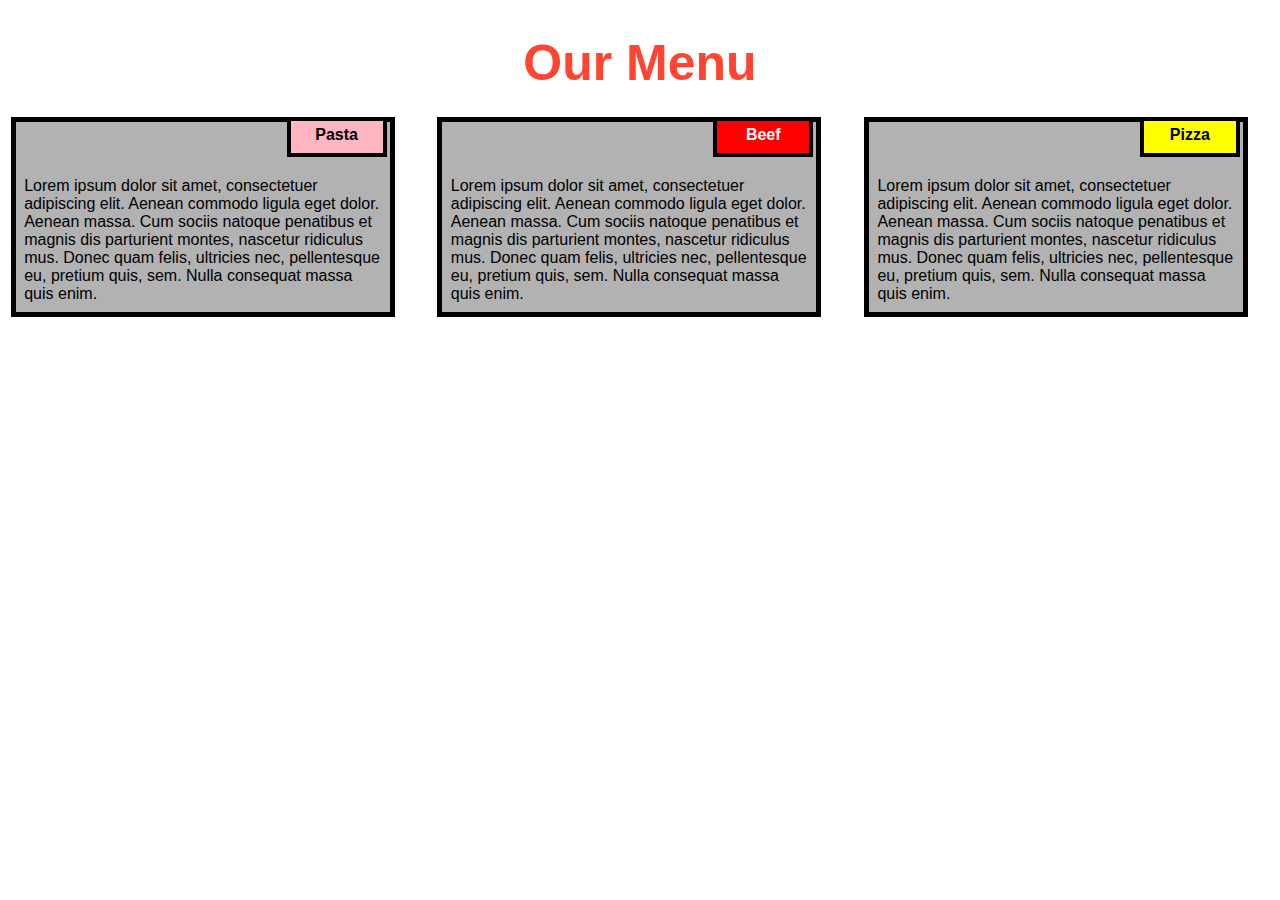
==== index.html @ a767fd5d "Add files via upload" ====
<!DOCTYPE html>
<html>
<head>

<title>MENU</title>
<meta name="viewport" content="width=device-width, initial-scale=1">
<style>
* {
  box-sizing: border-box;
}

body{
	margin: 0;
	padding: 0;
  font-family: "Comic Sans MS", cursive, sans-serif;
}

.row{
  margin-top: 5%;
  margin-bottom: 5%;
}

h1 {
  margin-bottom: 15px;
  text-align: center;
  color: #ff4532;
  font-size: 50px;
}


.box{
  width: 100%;
  overflow: none;
}


.content-name{
  overflow: none;
  text-align: center;
  border: 4px solid black;
  width: 100px;
  height: 40px;
  padding: 5px;
  float: right;
  margin-right: 40px;
  margin-top: 0px;
  font-weight: bold;
  position: relative;
}

.content{
  border: 5px solid black;
  width: 90%;
  height: auto;
  margin: 2.5%;
  color: black
  font-size: 25px;
  padding: 2%;
  padding-top: 55px;
  background-color: rgba(0,0,0,0.3);
}

.name1{
  background-color: #FFB6C1;
}

.name2{
  color: white;
  background-color: #FF0000;
}
.name3{
  background-color: #FFFF00;
}


/********** Large devices only **********/
@media (min-width: 992px) {
  .col-lg-4 {
  	float: left;
    width: 33.33%;
  }
}
/********** Medium devices only **********/
@media (min-width: 768px) and (max-width: 991px) {
  .col-md-6,.col-md-12 {
    float: left;
  }
  .col-md-6 {
    width: 50%;
  }
  .col-md-12 {
    margin-left: -10px;
    width: 100%;
  }
  .name3{
    margin-right: 65px;
    width: 100px;
  }
}

@media (min-width: 0px) and (max-width: 767px) {
  .col-sm-12 {
  	float: left;
    width: 100%;
  }
  .content-name{
    margin-right: 30px;
  }
}</style>

</head>
<body>
<h1>Our Menu</h1>



  <div class="col-lg-4 col-md-6 col-sm-12">
  	<div class="box">
  		<p class="content-name name1">Pasta</p>
  		<p class="content">Lorem ipsum dolor sit amet, consectetuer adipiscing elit. Aenean commodo ligula eget dolor. Aenean massa. Cum sociis natoque penatibus et magnis dis parturient montes, nascetur ridiculus mus. Donec quam felis, ultricies nec, pellentesque eu, pretium quis, sem. Nulla consequat massa quis enim.</p>
  	</div>
  </div>

  <div class="col-lg-4 col-md-6 col-sm-12">
  	<div class="box">
   		<p class="content-name name2">Beef</p>
   		<p class="content">Lorem ipsum dolor sit amet, consectetuer adipiscing elit. Aenean commodo ligula eget dolor. Aenean massa. Cum sociis natoque penatibus et magnis dis parturient montes, nascetur ridiculus mus. Donec quam felis, ultricies nec, pellentesque eu, pretium quis, sem. Nulla consequat massa quis enim.</p>
  	</div>
  </div>

  <div class="col-lg-4 col-md-12 col-sm-12">
  	<div class="box">
  		<p class="content-name name3">Pizza</p>
  		<p class="content">Lorem ipsum dolor sit amet, consectetuer adipiscing elit. Aenean commodo ligula eget dolor. Aenean massa. Cum sociis natoque penatibus et magnis dis parturient montes, nascetur ridiculus mus. Donec quam felis, ultricies nec, pellentesque eu, pretium quis, sem. Nulla consequat massa quis enim.</p>
  	</div>	
  </div>

</body>
</html>
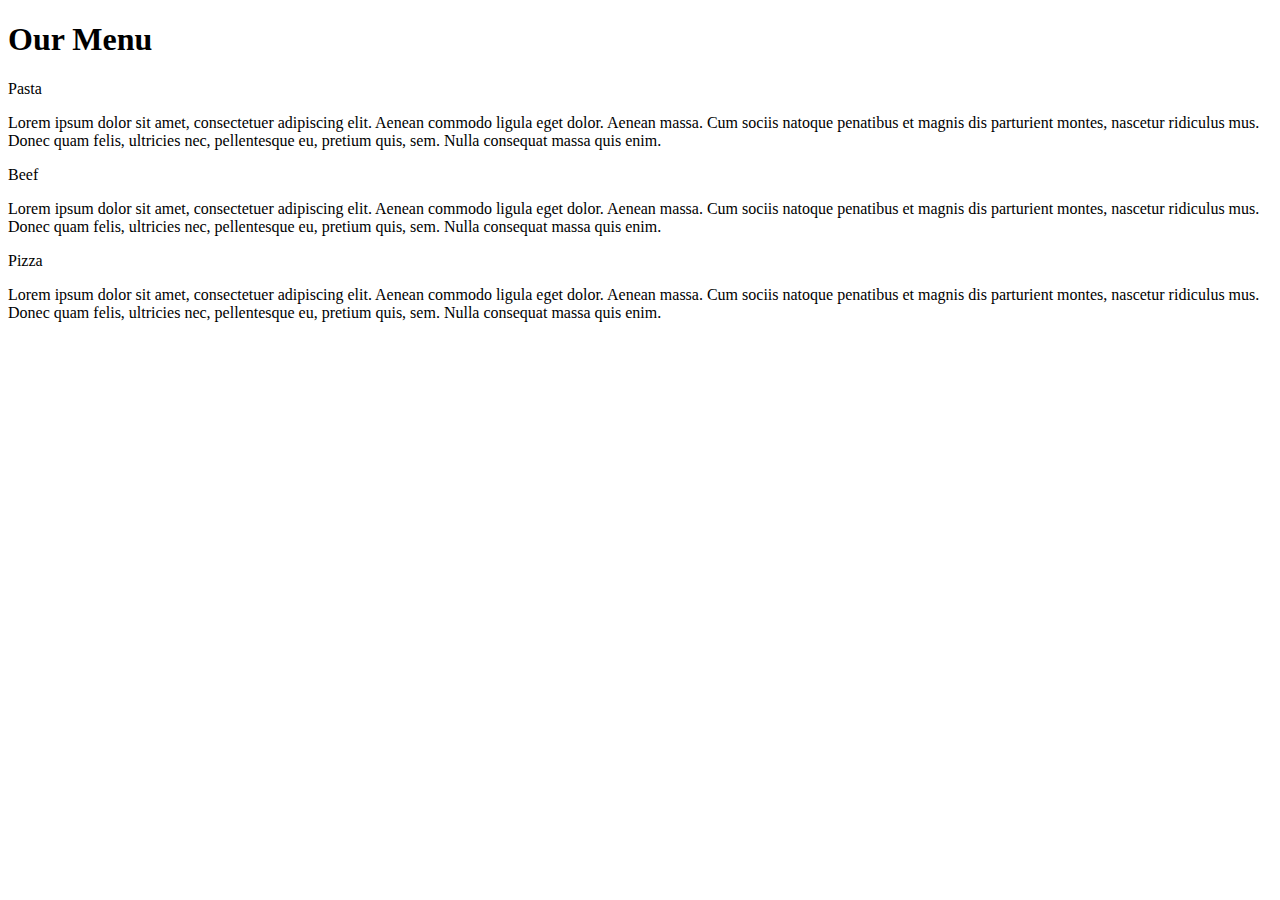
==== commit 6a676031: "Update index.html" ====
--- a/index.html
+++ b/index.html
@@ -4,109 +4,8 @@
 
 <title>MENU</title>
 <meta name="viewport" content="width=device-width, initial-scale=1">
-<style>
-* {
-  box-sizing: border-box;
-}
+<link rel="stylesheet" type="text/css" href="style.css">
 
-body{
-	margin: 0;
-	padding: 0;
-  font-family: "Comic Sans MS", cursive, sans-serif;
-}
-
-.row{
-  margin-top: 5%;
-  margin-bottom: 5%;
-}
-
-h1 {
-  margin-bottom: 15px;
-  text-align: center;
-  color: #ff4532;
-  font-size: 50px;
-}
-
-
-.box{
-  width: 100%;
-  overflow: none;
-}
-
-
-.content-name{
-  overflow: none;
-  text-align: center;
-  border: 4px solid black;
-  width: 100px;
-  height: 40px;
-  padding: 5px;
-  float: right;
-  margin-right: 40px;
-  margin-top: 0px;
-  font-weight: bold;
-  position: relative;
-}
-
-.content{
-  border: 5px solid black;
-  width: 90%;
-  height: auto;
-  margin: 2.5%;
-  color: black
-  font-size: 25px;
-  padding: 2%;
-  padding-top: 55px;
-  background-color: rgba(0,0,0,0.3);
-}
-
-.name1{
-  background-color: #FFB6C1;
-}
-
-.name2{
-  color: white;
-  background-color: #FF0000;
-}
-.name3{
-  background-color: #FFFF00;
-}
-
-
-/********** Large devices only **********/
-@media (min-width: 992px) {
-  .col-lg-4 {
-  	float: left;
-    width: 33.33%;
-  }
-}
-/********** Medium devices only **********/
-@media (min-width: 768px) and (max-width: 991px) {
-  .col-md-6,.col-md-12 {
-    float: left;
-  }
-  .col-md-6 {
-    width: 50%;
-  }
-  .col-md-12 {
-    margin-left: -10px;
-    width: 100%;
-  }
-  .name3{
-    margin-right: 65px;
-    width: 100px;
-  }
-}
-
-@media (min-width: 0px) and (max-width: 767px) {
-  .col-sm-12 {
-  	float: left;
-    width: 100%;
-  }
-  .content-name{
-    margin-right: 30px;
-  }
-}</style>
 
 </head>
 <body>
@@ -136,4 +35,4 @@
   </div>
 
 </body>
-</html>+</html>
